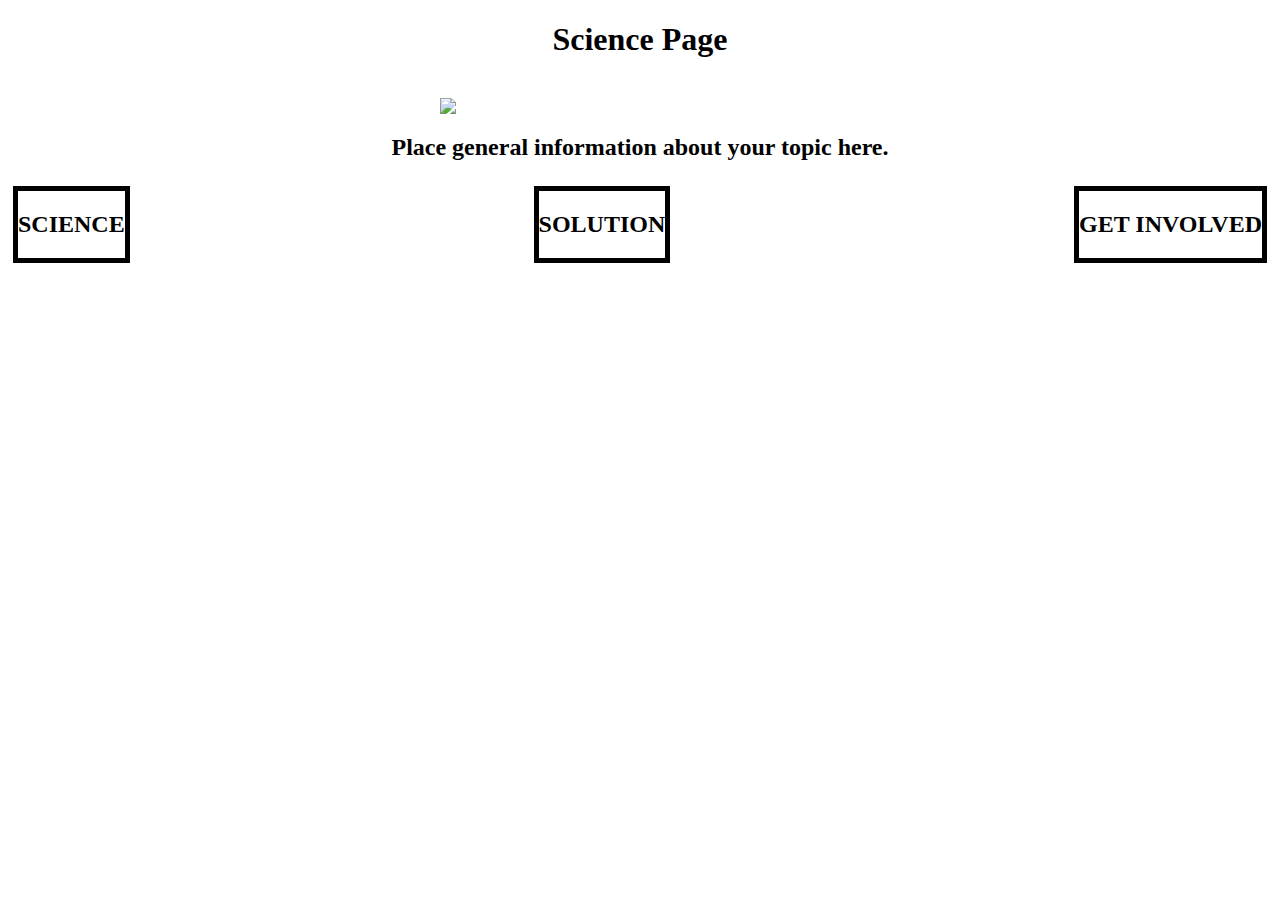
==== science.html @ 6216c83a "add navigation" ====
<!DOCTYPE html>
<html>

<head>
  <title>Unit 2 Starter Code, Option 2</title>
  <link href="style.css" rel="stylesheet" type="text/css" />
</head>

<body>
  <h1>Science Page</h1>
  <br>
  <!-- Change the image below to one you want to use. -->
  <img src="https://climate.mit.edu/sites/default/files/2020-09/MIT_climatechange_art_A_FINAL.png">
  <h2>Place general information about your topic here.</h2>
  <div class="section-container">
    <div class="section">
      <h2>SCIENCE</h2>
      <!-- Add text, images, and links for section 1 below. -->

    </div>
    <div class="section">
      <h2>SOLUTION</h2>
      <!-- Add text, images, and links for section 2 below. -->

    </div>
    <div class="section">
      <h2>GET INVOLVED</h2>
      <!-- Add text, images, and links for section 3 below. -->

    </div>
  </div>
</body>

</html>
---- style.css ----
/* The code below centers the text of all h1's on the page. */
h1 {
    text-align:center;
}

/* The code below centers all images on the page and gives them a width of 400px. */
img {
  display: block;
  margin-left: auto;
  margin-right: auto;
  width:400px;
}

/* The code below centers the text of all h2's on the page. */
h2 {
    text-align:center;
}

/* The code below aligns all the sections horizontally on the bottom. */
.section-container {
    display:flex;
    justify-content:space-between;
}

/* The code below a solid black border to section and puts space between them (the margin). */
.section {
    border: 5px black solid;
    margin:5px;
}

/* The below will help you enter the science page. */
<ul>
  <li><a href="science.html">Home</a></li>
  <li><a href="news.asp">News</a></li>
  <li><a href="contact.asp">Contact</a></li>
  <li><a href="about.asp">About</a></li>
</ul>
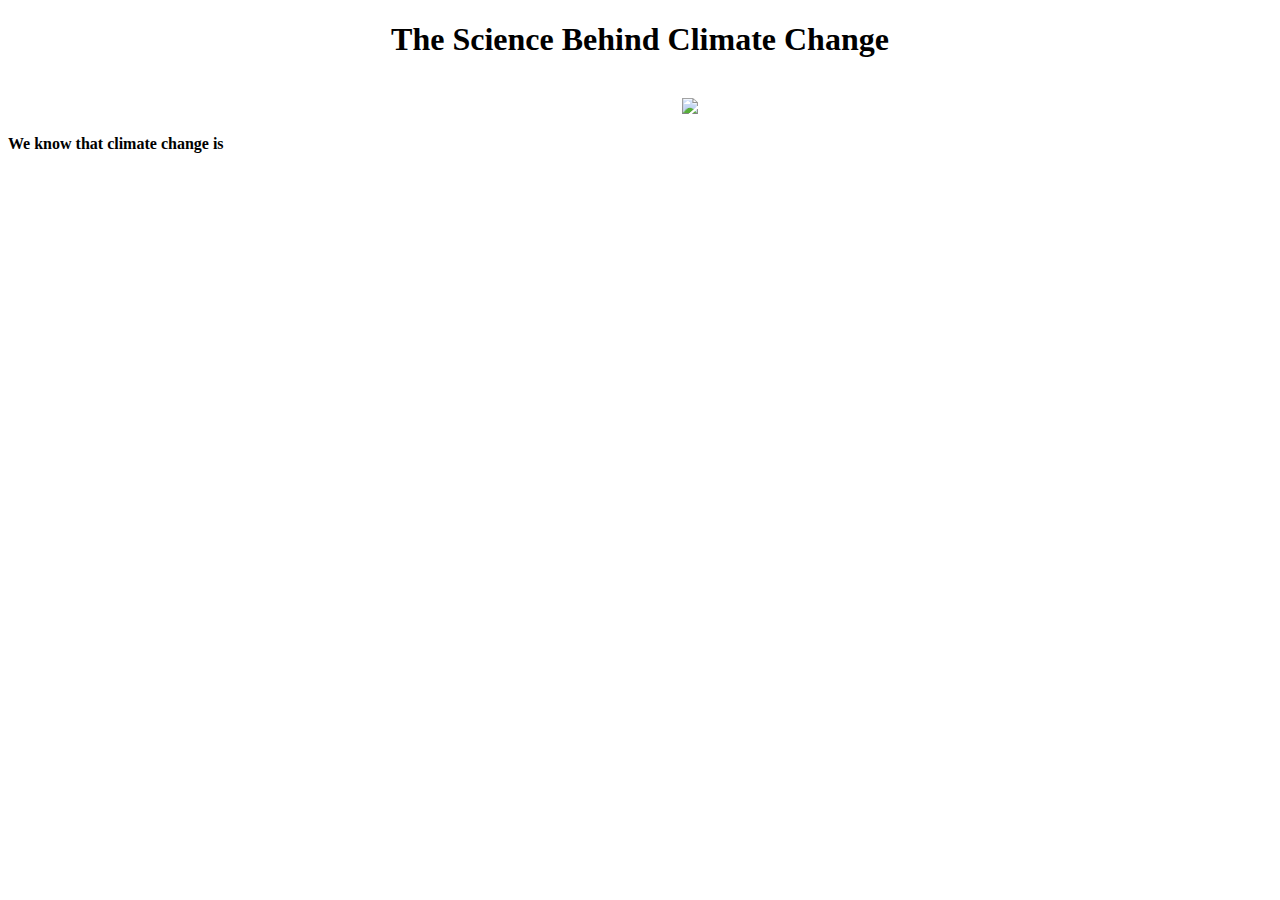
==== commit 51220a46: "put cycle picture to far right" ====
--- a/science.html
+++ b/science.html
@@ -6,28 +6,31 @@
   <link href="style.css" rel="stylesheet" type="text/css" />
 </head>
 
+<style>
+  body {
+    background-color: #fff;
+  }
+  .cycle {
+    display: block;
+    margin-left: auto;
+    margin-right: 15%;
+    width: 400px;
+  }
+  
+</style>
+
 <body>
-  <h1>Science Page</h1>
-  <br>
-  <!-- Change the image below to one you want to use. -->
-  <img src="https://climate.mit.edu/sites/default/files/2020-09/MIT_climatechange_art_A_FINAL.png">
-  <h2>Place general information about your topic here.</h2>
-  <div class="section-container">
-    <div class="section">
-      <h2>SCIENCE</h2>
-      <!-- Add text, images, and links for section 1 below. -->
+  <h1>The Science Behind Climate Change</h1>
+<br>
 
-    </div>
-    <div class="section">
-      <h2>SOLUTION</h2>
-      <!-- Add text, images, and links for section 2 below. -->
+  <img  src="https://www.thegeographeronline.net/uploads/2/6/6/2/26629356/module2-climatechangeimpactflowchart_orig.jpg"
+    class= "cycle"> 
+  
+  <h4> We know that climate change is </h4>
 
-    </div>
-    <div class="section">
-      <h2>GET INVOLVED</h2>
-      <!-- Add text, images, and links for section 3 below. -->
 
-    </div>
+
+  </div>
   </div>
 </body>
 
--- a/style.css
+++ b/style.css
@@ -1,6 +1,21 @@
+/* The code below changes the background color */
+
+body {
+  background-color: #FDDA0D;
+}
+
+.section-1 {
+  background-color: #FFF;
+}
+.section-2 {
+  background-color: #FFF;
+}
+.section-3 {
+  background-color: #FFF;
+}
 /* The code below centers the text of all h1's on the page. */
 h1 {
-    text-align:center;
+  text-align: center;
 }
 
 /* The code below centers all images on the page and gives them a width of 400px. */
@@ -8,30 +23,28 @@
   display: block;
   margin-left: auto;
   margin-right: auto;
-  width:400px;
+  width: 400px;
 }
 
 /* The code below centers the text of all h2's on the page. */
 h2 {
-    text-align:center;
+  text-align: center;
+}
+
+/* The code below centers the text of general info and changes it green. */
+.general-information {
+  text-align: center;
+  color: #005249;
 }
 
 /* The code below aligns all the sections horizontally on the bottom. */
 .section-container {
-    display:flex;
-    justify-content:space-between;
+  display: flex;
+  justify-content: space-between;
 }
 
 /* The code below a solid black border to section and puts space between them (the margin). */
 .section {
-    border: 5px black solid;
-    margin:5px;
-}
-
-/* The below will help you enter the science page. */
-<ul>
-  <li><a href="science.html">Home</a></li>
-  <li><a href="news.asp">News</a></li>
-  <li><a href="contact.asp">Contact</a></li>
-  <li><a href="about.asp">About</a></li>
-</ul>
+  border: 5px black solid;
+  margin: 5px;
+}